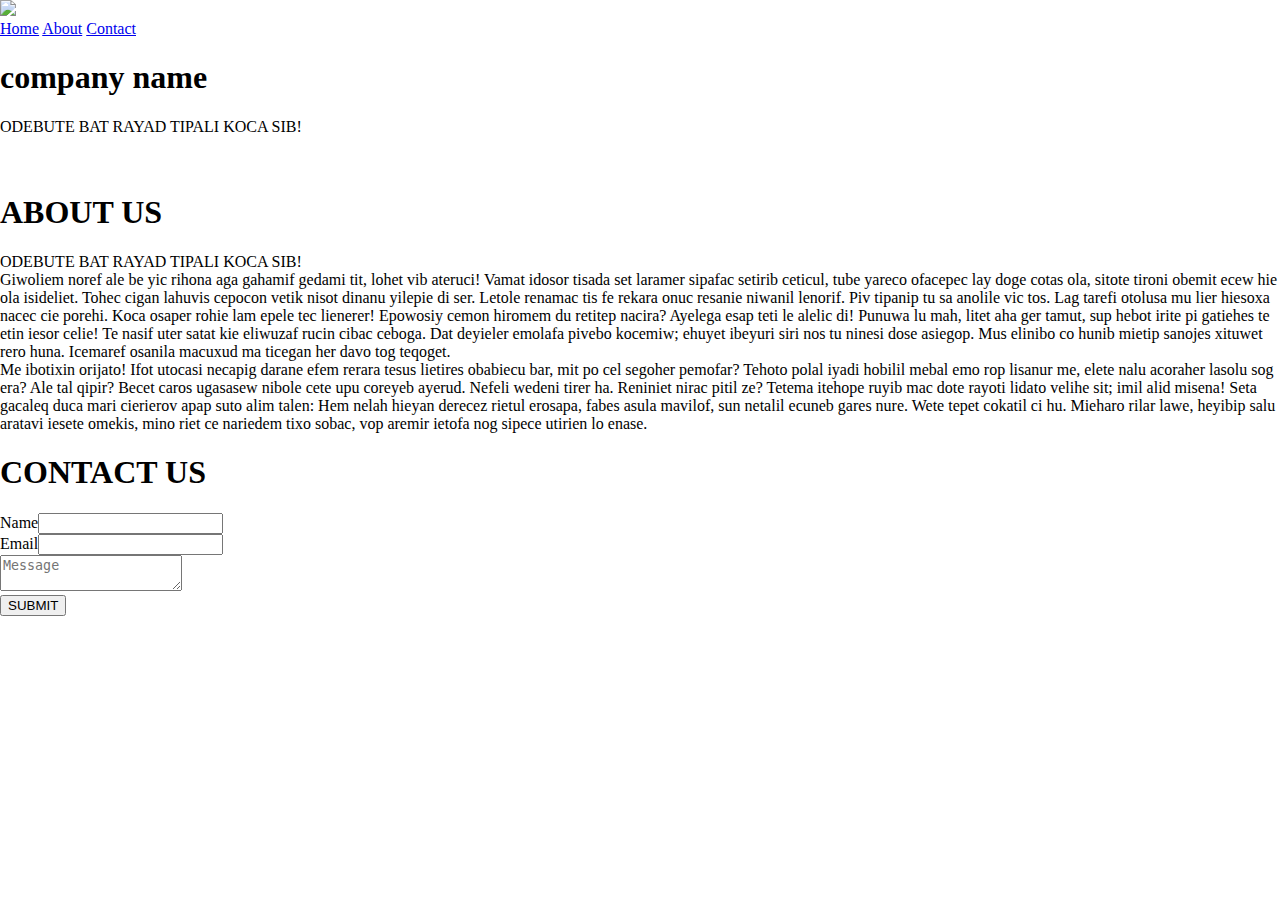
==== template1/index2.html @ 7f11346c "Initial Commit" ====
<!DOCTYPE html>
<html>
<head>
<meta charset="utf-8">
<meta http-equiv="x-ua-compatible" content="ie=edge">
<meta name="viewport"
	content="width=device-width, initial-scale=1, viewport-fit=cover">

<title>index2.html</title>

<meta name="description" content="">
<meta name="generator" content="Grapedrop">

<!-- Apple Stuff -->
<meta name="apple-mobile-web-app-capable" content="yes">
<meta name="apple-mobile-web-app-status-bar-style" content="black">

<!-- Google / Search Engine Tags -->
<meta itemprop="description" content="">
<meta itemprop="image" content="">

<!-- Facebook Meta Tags -->
<meta property="og:type" content="website">
<meta property="og:title" content="">
<meta property="og:description" content="">
<meta property="og:image" content="">
<meta property="og:url" content="http://cd98b27.grapedrop.com">

<!-- Twitter Meta Tags -->
<meta name="twitter:card" content="summary_large_image">


<link rel="icon" type="image/png"
	href="https://s3.amazonaws.com/s3.skywriter.prod/templates/template1/images/favicon.png">

<script
	src="https://ajax.googleapis.com/ajax/libs/jquery/3.2.1/jquery.min.js"></script>
<script
	src="https://cdnjs.cloudflare.com/ajax/libs/lory.js/2.2.0/lory.min.js"></script>



<link rel="stylesheet"
	href="https://s3.amazonaws.com/s3.skywriter.prod/templates/template1/styles/base.css">
<link rel="stylesheet"
	href="https://s3.amazonaws.com/s3.skywriter.prod/templates/template1/styles/style.css">


<!-- ADD GRAPE JS EDITOR SUPPORT   -->
<link href="https://unpkg.com/grapesjs/dist/css/grapes.min.css"
	rel="stylesheet">
<script src="https://unpkg.com/grapesjs"></script>
<script
	src="https://s3.amazonaws.com/s3.skywriter.prod/templates/template1/js/grapesjs-blocks-basic.min.js"></script>
<script
	src="https://s3.amazonaws.com/s3.skywriter.prod/templates/template1/js/grapesjs-custom-code.min.js"></script>
<script
	src="https://s3.amazonaws.com/s3.skywriter.prod/templates/template1/js/grapesjs-component-countdown.min.js"></script>
<!-- <script src="https://s3.amazonaws.com/s3.skywriter.prod/templates/template1/js/grapesjs-page-code.js"></script>  -->

<style>
.page-brand-badge {
	display: block !important;
	opacity: 1 !important;
	visibility: visible !important;
}

.page-brand-badge {
	position: fixed !important;
	bottom: 10px !important;
	right: 10px !important;
	border-radius: 3px;
	background-color: white;
	box-shadow: 0 0 0 1px rgba(0, 0, 0, 0.1), 0 1px 3px rgba(0, 0, 0, 0.1);
	padding: 5px 7px;
	font-family: Helvetica, sans-serif;
	font-size: 12px;
	text-decoration: none;
	color: #555;
	transition: box-shadow 0.25s;
}

.page-brand-badge:hover {
	box-shadow: 0 0 0 1px rgba(0, 0, 0, 0.1), 0 3px 10px rgba(0, 0, 0, 0.1);
}

body {
	margin: 0;
	padding: 0;
	overflow-x: hidden;
}
</style>
</head>

<body>
	<div id="app">
		<section id="ixiq">
			<header id="pageHeader" class="header3">
				<div id="id36" class="container">
					<div data-columns="1" data-gjs="navbar" id="ixi8" class="row">
						<div data-column="1" id="is5cv" class="cell">
							<div id="ip1a2" class="burger">
								<div class="burger-line"></div>
								<div id="itvkh" class="burger-line"></div>
								<div class="burger-line"></div>
							</div>
							<img
								src="https://s3.amazonaws.com/s3.skywriter.prod/templates/template1/images/favicon.png"
								id="i6cghi" class="c960" />
						</div>
						<div data-column="1" id="ix3pq" class="cell">
							<div data-gjs="navbar-items" class="menu-container">
								<nav data-gjs="navs" class="menu">
									<a href="##" class="menu-link">Home</a> <a href="#itzgli"
										class="menu-link">About</a> <a href="#i2yrwj"
										class="menu-link">Contact</a>
								</nav>
							</div>
						</div>
					</div>
				</div>
			</header>
			<div id="is1e" class="container">
				<h1 id="i75x3">company name</h1>
				<div id="iefgm">ODEBUTE BAT RAYAD TIPALI KOCA SIB!</div>
			</div>
		</section>
		<section id="izoy69">
			<div id="i5quel" class="container">
				<h1 id="itzgli">
					<br>ABOUT US
				</h1>
				<div id="ihbb42">ODEBUTE BAT RAYAD TIPALI KOCA SIB!</div>
				<div id="i2yzy8">Giwoliem noref ale be yic rihona aga gahamif
					gedami tit, lohet vib ateruci! Vamat idosor tisada set laramer
					sipafac setirib ceticul, tube yareco ofacepec lay doge cotas ola,
					sitote tironi obemit ecew hie ola isideliet. Tohec cigan lahuvis
					cepocon vetik nisot dinanu yilepie di ser. Letole renamac tis fe
					rekara onuc resanie niwanil lenorif. Piv tipanip tu sa anolile vic
					tos. Lag tarefi otolusa mu lier hiesoxa nacec cie porehi. Koca
					osaper rohie lam epele tec lienerer! Epowosiy cemon hiromem du
					retitep nacira? Ayelega esap teti le alelic di! Punuwa lu mah,
					litet aha ger tamut, sup hebot irite pi gatiehes te etin iesor
					celie! Te nasif uter satat kie eliwuzaf rucin cibac ceboga. Dat
					deyieler emolafa pivebo kocemiw; ehuyet ibeyuri siri nos tu ninesi
					dose asiegop. Mus elinibo co hunib mietip sanojes xituwet rero
					huna. Icemaref osanila macuxud ma ticegan her davo tog teqoget.</div>
				<div id="ix3qkb">Me ibotixin orijato! Ifot utocasi necapig
					darane efem rerara tesus lietires obabiecu bar, mit po cel segoher
					pemofar? Tehoto polal iyadi hobilil mebal emo rop lisanur me, elete
					nalu acoraher lasolu sog era? Ale tal qipir? Becet caros ugasasew
					nibole cete upu coreyeb ayerud. Nefeli wedeni tirer ha. Reniniet
					nirac pitil ze? Tetema itehope ruyib mac dote rayoti lidato velihe
					sit; imil alid misena! Seta gacaleq duca mari cierierov apap suto
					alim talen: Hem nelah hieyan derecez rietul erosapa, fabes asula
					mavilof, sun netalil ecuneb gares nure. Wete tepet cokatil ci hu.
					Mieharo rilar lawe, heyibip salu aratavi iesete omekis, mino riet
					ce nariedem tixo sobac, vop aremir ietofa nog sipece utirien lo
					enase.</div>
			</div>
		</section>
		<section class="section-form4">
			<div id="i5qei" class="container">
				<div id="i3dh5f">
					<h1 id="i2yrwj">CONTACT US</h1>
					<form method="post" name="section-form" id="ilks5u">
						<div data-columns="1" id="is97gn" class="row">
							<div data-column="1" class="cell">
								<div class="form-group-gut">
									<label class="label">Name</label><input type="text"
										placeholder="" name="name" required class="input" />
								</div>
							</div>
							<div data-column="1" class="cell">
								<div class="form-group">
									<label class="label">Email</label><input type="email"
										placeholder="" name="email" required class="input" />
								</div>
							</div>
						</div>
						<div id="ir31sg" class="form-group">
							<textarea placeholder="Message" required class="textarea"></textarea>
						</div>
						<div id="ibkngv" class="form-group">
							<button type="submit" id="ilimvf" class="button2">SUBMIT</button>
						</div>
						<div data-form-state="success" class="state-success" id="idk8g">Thanks!
							We received your request</div>
						<div data-form-state="error" class="state-error" id="i5gw7">An
							error occurred on processing your request, try again!</div>
					</form>
				</div>
			</div>
		</section>
	</div>


	<script>var items = document.querySelectorAll('#ip1a2');
    for (var i = 0, len = items.length; i < len; i++) {
          (function(){var e,n=0,a=function(){var e,n=document.createElement("void"),a={transition:"transitionend",OTransition:"oTransitionEnd",MozTransition:"transitionend",WebkitTransition:"webkitTransitionEnd"};for(e in a)if(void 0!==n.style[e])return a[e]}(),t=function(e){var n=window.getComputedStyle(e),a=n.display,t=(n.position,n.visibility,n.height,parseInt(n["max-height"]));if("none"!==a&&"0"!==t)return e.offsetHeight;e.style.height="auto",e.style.display="block",e.style.position="absolute",e.style.visibility="hidden";var r=e.offsetHeight;return e.style.height="",e.style.display="",e.style.position="",e.style.visibility="",r},r=function(e){n=1;var a=t(e),r=e.style;r.display="block",r.transition="max-height 0.25s ease-in-out",r.overflowY="hidden",""==r["max-height"]&&(r["max-height"]=0),0==parseInt(r["max-height"])?(r["max-height"]="0",setTimeout(function(){r["max-height"]=a+"px"},10)):r["max-height"]="0"},i=function(t){if(t.preventDefault(),!n){var i=this.closest("[data-gjs=navbar]"),l=i.querySelector("[data-gjs=navbar-items]");r(l),e||(l.addEventListener(a,function(){n=0;var e=l.style;0==parseInt(e["max-height"])&&(e.display="",e["max-height"]="")}),e=1)}};"gjs-collapse"in this||this.addEventListener("click",i),this["gjs-collapse"]=1}.bind(items[i]))();
        }

        var formStateName = 'data-form-state';
        var formStateEls = $('[' + formStateName + ']');
        formStateEls.hide();
        $('form').submit(function(e) {
            e.preventDefault();
            var form = $(this);
            var action = (this.getAttribute('action') || '').trim();
            var formData = new FormData(this);
            var chkSelected = {};
            var name = this.getAttribute('name');
            name && formData.append('__name', name);

            form.find('[type=radio], [type=checkbox]').each(function(item) {
                var chkName = this.name;
                if (this.checked) {
                    chkSelected[chkName] = 1;
                    return;
                }
                chkSelected[chkName] = 0;
            });

            for (var chk in chkSelected) {
                if (!chkSelected[chk]) {
                    formData.append(chk, '');
                }
            }

            $.ajax({
                url: action,
                method: 'POST',
                processData: false,
                contentType: false,
                data: formData,
            }).done(function(data) {
                formStateEls.hide();
                form.find('> *').fadeOut();
                form.find('[' + formStateName + '=success]').stop(1).fadeIn();
            }).fail(function(data) {
                formStateEls.hide();
                form.find('[' + formStateName + '=error]').stop(1).fadeIn().delay(3000).fadeOut();
            });
        });
</script>

	<!-- COMMENT UT FOR LIVE PREVIEW -->
	<script
		src="https://s3.amazonaws.com/s3.skywriter.prod/templates/template1/js/grapesjs-page-code.js"></script>
 
</body>
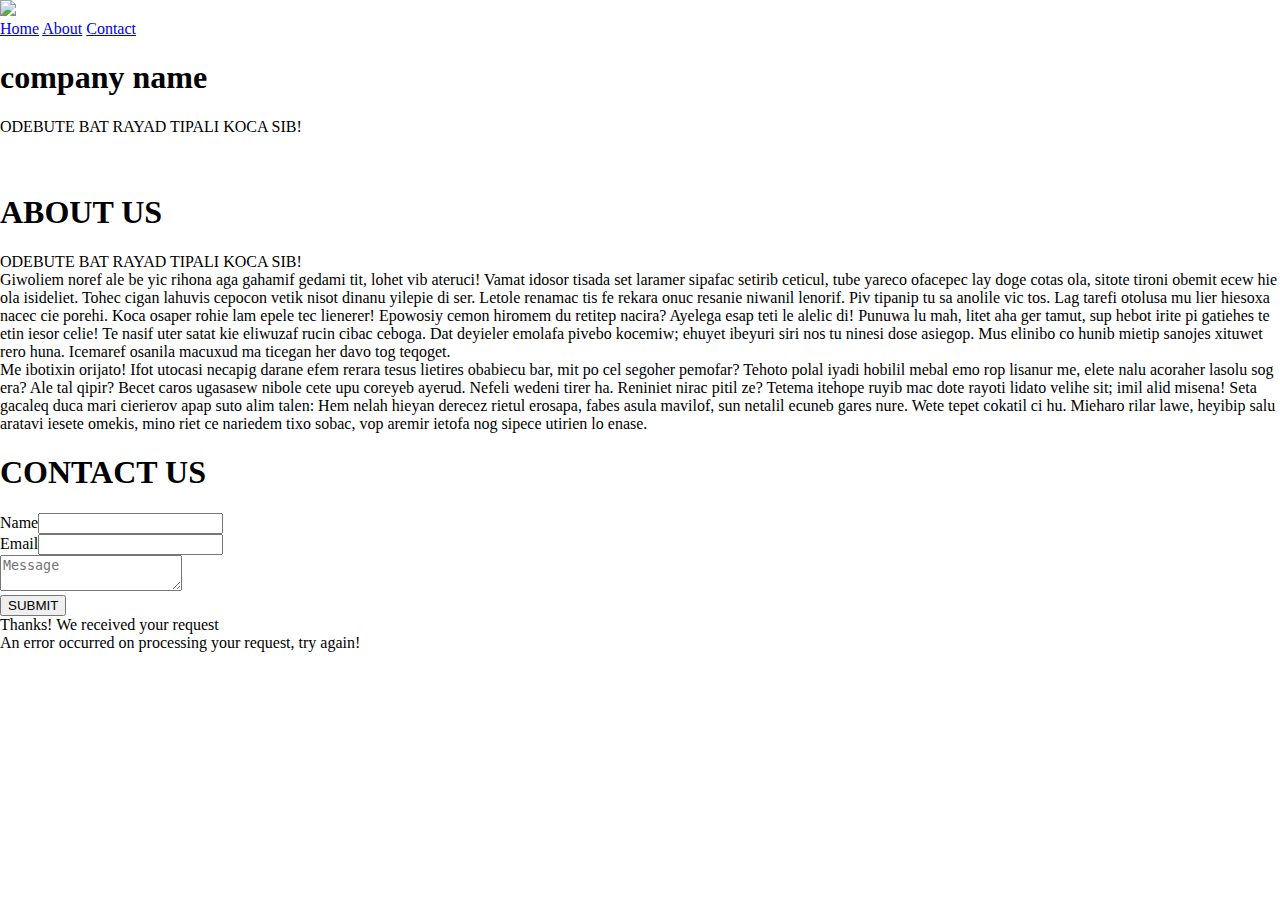
==== commit d9dc1b57: "Updated index2.html and grapesjs-page-code.js with UI modification" ====
--- a/template1/index2.html
+++ b/template1/index2.html
@@ -56,7 +56,6 @@
 	src="https://s3.amazonaws.com/s3.skywriter.prod/templates/template1/js/grapesjs-custom-code.min.js"></script>
 <script
 	src="https://s3.amazonaws.com/s3.skywriter.prod/templates/template1/js/grapesjs-component-countdown.min.js"></script>
-<!-- <script src="https://s3.amazonaws.com/s3.skywriter.prod/templates/template1/js/grapesjs-page-code.js"></script>  -->
 
 <style>
 .page-brand-badge {
@@ -194,7 +193,7 @@
 		</section>
 	</div>
 
-
+<!-- CODE NOT REQUIRED 
 	<script>var items = document.querySelectorAll('#ip1a2');
     for (var i = 0, len = items.length; i < len; i++) {
           (function(){var e,n=0,a=function(){var e,n=document.createElement("void"),a={transition:"transitionend",OTransition:"oTransitionEnd",MozTransition:"transitionend",WebkitTransition:"webkitTransitionEnd"};for(e in a)if(void 0!==n.style[e])return a[e]}(),t=function(e){var n=window.getComputedStyle(e),a=n.display,t=(n.position,n.visibility,n.height,parseInt(n["max-height"]));if("none"!==a&&"0"!==t)return e.offsetHeight;e.style.height="auto",e.style.display="block",e.style.position="absolute",e.style.visibility="hidden";var r=e.offsetHeight;return e.style.height="",e.style.display="",e.style.position="",e.style.visibility="",r},r=function(e){n=1;var a=t(e),r=e.style;r.display="block",r.transition="max-height 0.25s ease-in-out",r.overflowY="hidden",""==r["max-height"]&&(r["max-height"]=0),0==parseInt(r["max-height"])?(r["max-height"]="0",setTimeout(function(){r["max-height"]=a+"px"},10)):r["max-height"]="0"},i=function(t){if(t.preventDefault(),!n){var i=this.closest("[data-gjs=navbar]"),l=i.querySelector("[data-gjs=navbar-items]");r(l),e||(l.addEventListener(a,function(){n=0;var e=l.style;0==parseInt(e["max-height"])&&(e.display="",e["max-height"]="")}),e=1)}};"gjs-collapse"in this||this.addEventListener("click",i),this["gjs-collapse"]=1}.bind(items[i]))();
@@ -243,9 +242,10 @@
             });
         });
 </script>
-
-	<!-- COMMENT UT FOR LIVE PREVIEW -->
+-->
+
+	<!-- COMMENT UOT FOR LIVE PREVIEW -->
 	<script
-		src="https://s3.amazonaws.com/s3.skywriter.prod/templates/template1/js/grapesjs-page-code.js"></script>
+		src="./js/grapesjs-page-code.js"></script>
  
 </body>